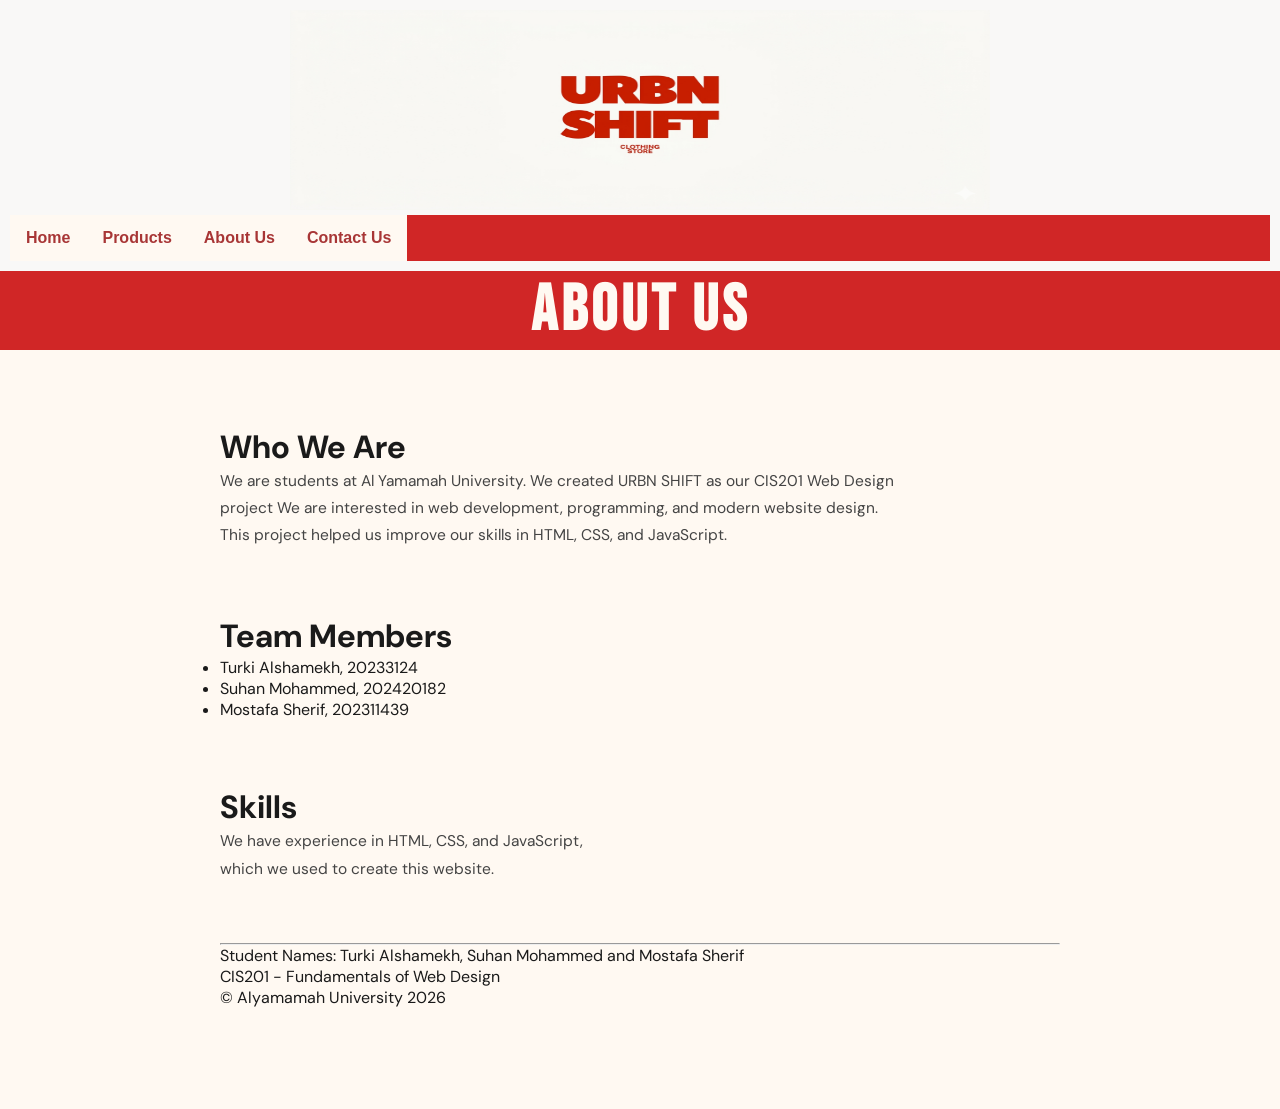
==== about.html @ 976a172d "Add files via upload" ====
<!DOCTYPE html>
<html lang="en">
<head>
   
    <meta charset="UTF-8">
    <title>About Us URBN SHIFT</title>
    <link rel="stylesheet" href="Mystyle.css">
    
    <script src = "js/Myjs.js"></script>

   <link href="https://fonts.googleapis.com/css2?family=Bebas+Neue&family=DM+Sans:wght@400;500;700&display=swap" rel="stylesheet"> 
   
</head>
<body>

   
    <div class="header">
        <img src="logo3.png" alt="Logo" style="width:700px; height:200px;">
        <div class="nav_menu">
            <a href="index.html" class="active">Home</a>
            <a href="product.html" class="active">Products</a>
            <a href="about.html">About Us</a>
            <a href="contact.html">Contact Us</a>
        </div>
    </div>



  
    <div class="about-us">
        <h1>About Us</h1>
    </div>

    

    <div class="about-content">
        
        <div class="about-section">
        
            <div class="section-body">
    
     <h1>Who We Are</h1>
        <p> We are students at Al Yamamah University.
We created URBN SHIFT as our CIS201 Web Design project
We are interested in web development, programming, and modern website design.
This project helped us improve our skills in HTML, CSS, and JavaScript.
                </p>
            </div>
        </div>

           <div class="about-section">
            <div class="section-body">


                <h1>Team Members</h1>
                <ul>
                         <li>Turki Alshamekh, 20233124</li>
                    <li>Suhan Mohammed, 202420182</li>
                    <li>Mostafa Sherif, 202311439</li>
                </ul>
            </div>
        </div>


                <div class="about-section">
            <div class="section-body">

                <h1>Skills</h1>
            
                <p> We have experience in HTML, CSS, and JavaScript,<br> which we used to create this website.
                </p>
               </div>
        </div> 
        <hr>
    
       
            <footer>
<p>Student Names: Turki Alshamekh, Suhan
Mohammed and Mostafa Sherif </p>
<p>CIS201 - Fundamentals of Web Design</p>
<p>© Alyamamah University 2026</p>
</footer>

<br>
    </div>
</body>
</html>
---- Mystyle.css ----
.header {
background-color:rgb(249, 248, 247);
padding:10px;
text-align:center;
}
.nav_menu {
overflow: hidden;
background-color:rgb(208, 38, 38) ;
}
.nav_menu a {
float: left;
font-family: Arial, Helvetica, sans-serif;
display: block;
color:rgb(168, 54, 54);
font-weight: bold;
text-align: center;
padding: 14px 16px;
text-decoration: none;
}
.nav_menu a:hover {
background-color: (208, 38, 38);
color: rgb(95, 19, 19);
}
.footer{
background-color:rgb(249, 248, 247);
padding: 15px;
text-align:center;
}
.center {
  display: block;
  margin-left: auto;
  margin-right: auto;
  width: 50%;
}





/* Creates the horizontal line and space between shirts */
.products-container {
    display: flex;
    justify-content: center; /* Centers the whole group */
    gap: 50px;              /* The specific space between each shirt */
    flex-wrap: wrap;        /* Moves shirts to a new line if screen is small */
    padding: 40px;
}

/* Styles each individual shirt 'box' */
.product-card {
    text-align: center;     /* Centers the H3 and P text */
    width: 200px;           /* Keeps everything aligned to the image width */
}

.product-card img {
    width: 100%;            /* Forces image to fit the 200px box */
    height: auto;
    border-radius: 8px;     /* Optional: adds a soft corner to images */
    margin-bottom: 10px;    /* Space between image and the name */
}

.product-card h3 {
    font-size: 16px;
    margin: 5px 0;
}

.product-card p {
    color: #d02626;         /* Match your red theme */
    font-weight: bold;
}





        * {
            background-color: rgb(255, 249, 242);
            margin: 0;
            padding: 0;
            box-sizing: border-box;
        }

        body {
            font-family: 'DM Sans', sans-serif;
            color: #1a1a1a;
        }




        /* ── HERO ── */
        .about-us {
            background-color: rgb(208, 38, 38) !important;
            padding: 8px 4px 7px;
            text-align: center;
        }



        .about-us h1 {
            font-family: 'Bebas Neue', sans-serif;
            font-size: clamp(50px, 5vw, 110px);
            color: rgb(255, 249, 242) !important;
            background-color: transparent !important;
            letter-spacing: 4px;
            line-height: 1;
        }

        .about-us p {
            margin-top: 16px;
            font-size: 15px;
            font-weight: 500;
            letter-spacing: 3px;
            text-transform: uppercase;
            color: rgba(255, 249, 242, 0.7) !important;
            background-color: transparent !important;
        }





         .products-us {
            background-color: rgb(208, 38, 38) !important;
            padding: 8px 4px 7px;
            text-align: center;
        }



        .products-us h1 {
            font-family: 'Bebas Neue', sans-serif;
            font-size: clamp(35px, 1vw, 110px);
            color: rgb(255, 249, 242) !important;
            background-color: transparent !important;
            letter-spacing: 4px;
            line-height: 1;
        }

        .products-us p {
            margin-top: 16px;
            font-size: 15px;
            font-weight: 500;
            letter-spacing: 3px;
            text-transform: uppercase;
            color: rgba(255, 249, 242, 0.7) !important;
            background-color: transparent !important;
        }




         .about-contact {
            background-color: rgb(208, 38, 38) !important;
            padding: 8px 4px 7px;
            text-align: center;
        }

        .about-contact h1 {
            font-family: 'Bebas Neue', sans-serif;
            font-size: clamp(50px, 5vw, 110px);
            color: rgb(255, 249, 242) !important;
            background-color: transparent !important;
            letter-spacing: 4px;
            line-height: 1;
        }

       




        /* ── DIVIDER ── */
        .red-line {
            height: 4px;
            background-color: rgb(208, 38, 38) !important;
            border: none;
            margin: 0;
        }
        /* ── CONTENT WRAPPER ── */
       .about-content {
            max-width: 900px;
            margin: 0 auto;
            padding: 70px 30px 80px;
        }




    
        
.about-section {
            display: flex;
            align-items: flex-start;
            gap: 30px;
            margin-bottom: 60px;
            background-color: transparent !important;
        }
       

        .section-body {
            background-color: transparent !important;
            padding-top: 6px;
        }

        .section-body h2 {
            font-family: 'Bebas Neue', sans-serif;
            font-size: 30px;
            letter-spacing: 2px;
            color: #1a1a1a;
            background-color: transparent !important;
            margin-bottom: 12px;
            text-transform: uppercase;
        }

        .section-body p {
            font-size: 15.5px;
            line-height: 1.75;
            color: #444;
            background-color: transparent !important;
            max-width: 680px;
        }
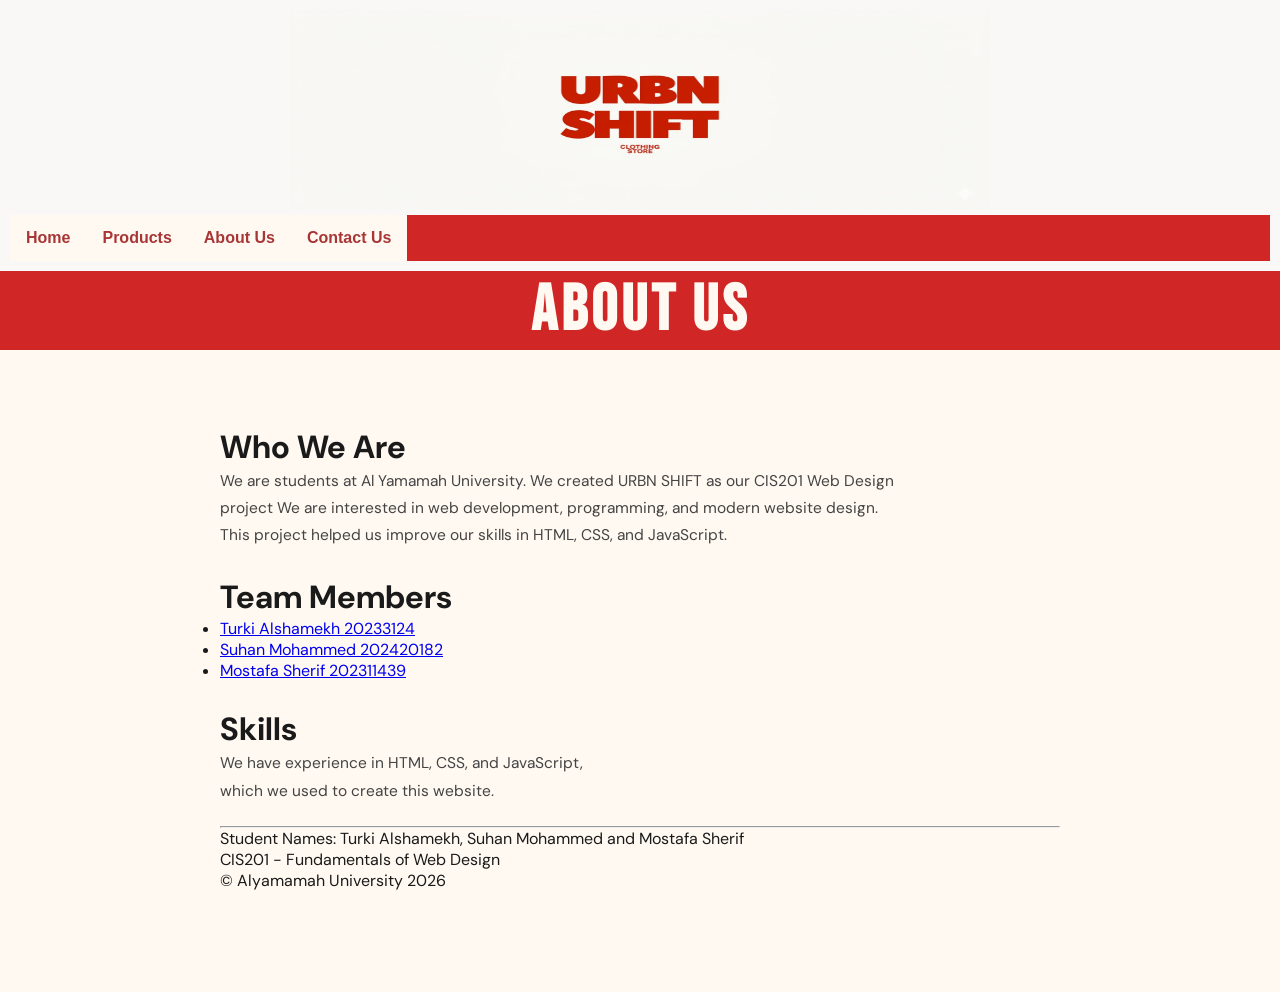
==== commit e0623911: "Add files via upload" ====
--- a/about.html
+++ b/about.html
@@ -5,9 +5,7 @@
     <meta charset="UTF-8">
     <title>About Us URBN SHIFT</title>
     <link rel="stylesheet" href="Mystyle.css">
-    
     <script src = "js/Myjs.js"></script>
-
    <link href="https://fonts.googleapis.com/css2?family=Bebas+Neue&family=DM+Sans:wght@400;500;700&display=swap" rel="stylesheet"> 
    
 </head>
@@ -35,8 +33,6 @@
 
     <div class="about-content">
         
-        <div class="about-section">
-        
             <div class="section-body">
     
      <h1>Who We Are</h1>
@@ -45,32 +41,34 @@
 We are interested in web development, programming, and modern website design.
 This project helped us improve our skills in HTML, CSS, and JavaScript.
                 </p>
-            </div>
+        
         </div>
+        <br>
 
-           <div class="about-section">
+        
             <div class="section-body">
 
 
                 <h1>Team Members</h1>
                 <ul>
-                         <li>Turki Alshamekh, 20233124</li>
-                    <li>Suhan Mohammed, 202420182</li>
-                    <li>Mostafa Sherif, 202311439</li>
+                         <li><a href ="AboutmeUpdated3.html">Turki Alshamekh 20233124</a></li>
+                    <li><a href ="About_me.html">Suhan Mohammed 202420182</a></li>
+                    <li><a href = "aboutme Mostafa.html">Mostafa Sherif 202311439</a></li>
                 </ul>
-            </div>
+            
         </div>
 
-
-                <div class="about-section">
+<br>
+    
             <div class="section-body">
 
                 <h1>Skills</h1>
             
                 <p> We have experience in HTML, CSS, and JavaScript,<br> which we used to create this website.
                 </p>
-               </div>
+            
         </div> 
+        <br>
         <hr>
     
        
